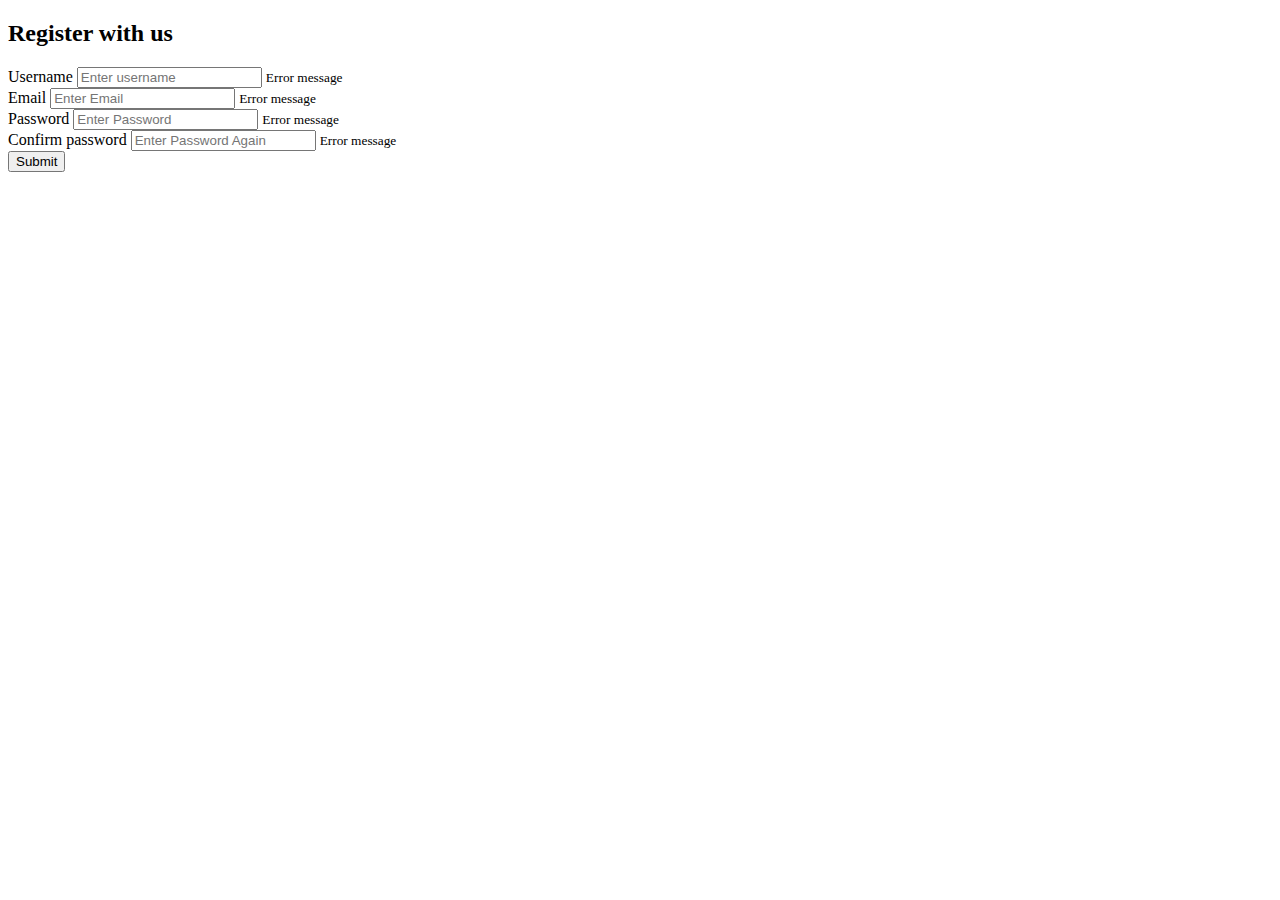
==== javascript projects/index.html @ c7c18992 "Add files via upload" ====
<!DOCTYPE html>
<html lang="en">
  <head>
    <meta charset="UTF-8" />
    <meta name="viewport" content="width=device-width, initial-scale=1.0" />
    <link rel="stylesheet" href="style.css" />
    <title>Form Validation</title>
  </head>

  <body>
    <div class="container">
      <form id="form" class="form">
        <h2>Register with us</h2>
        <div class="form-control">
          <label for="username">Username</label>
          <input type="text" id="username" placeholder="Enter username" />
          <small>Error message</small>
        </div>
        <div class="form-control">
          <label for="Email">Email</label>
          <input type="text" id="Email" placeholder="Enter Email" />
          <small>Error message</small>
        </div>
        <div class="form-control">
          <label for="Password">Password</label>
          <input type="Password" id="Password" placeholder="Enter Password" />
          <small>Error message</small>
        </div>
        <div class="form-control">
          <label for="Password2">Confirm password</label>
          <input
            type="Password"
            id="Password2"
            placeholder="Enter Password Again"
          />
          <small>Error message</small>
        </div>
        <button type="button">Submit</button>
      </form>
    </div>

    <script src="scripts.js"></script>
  </body>
</html>
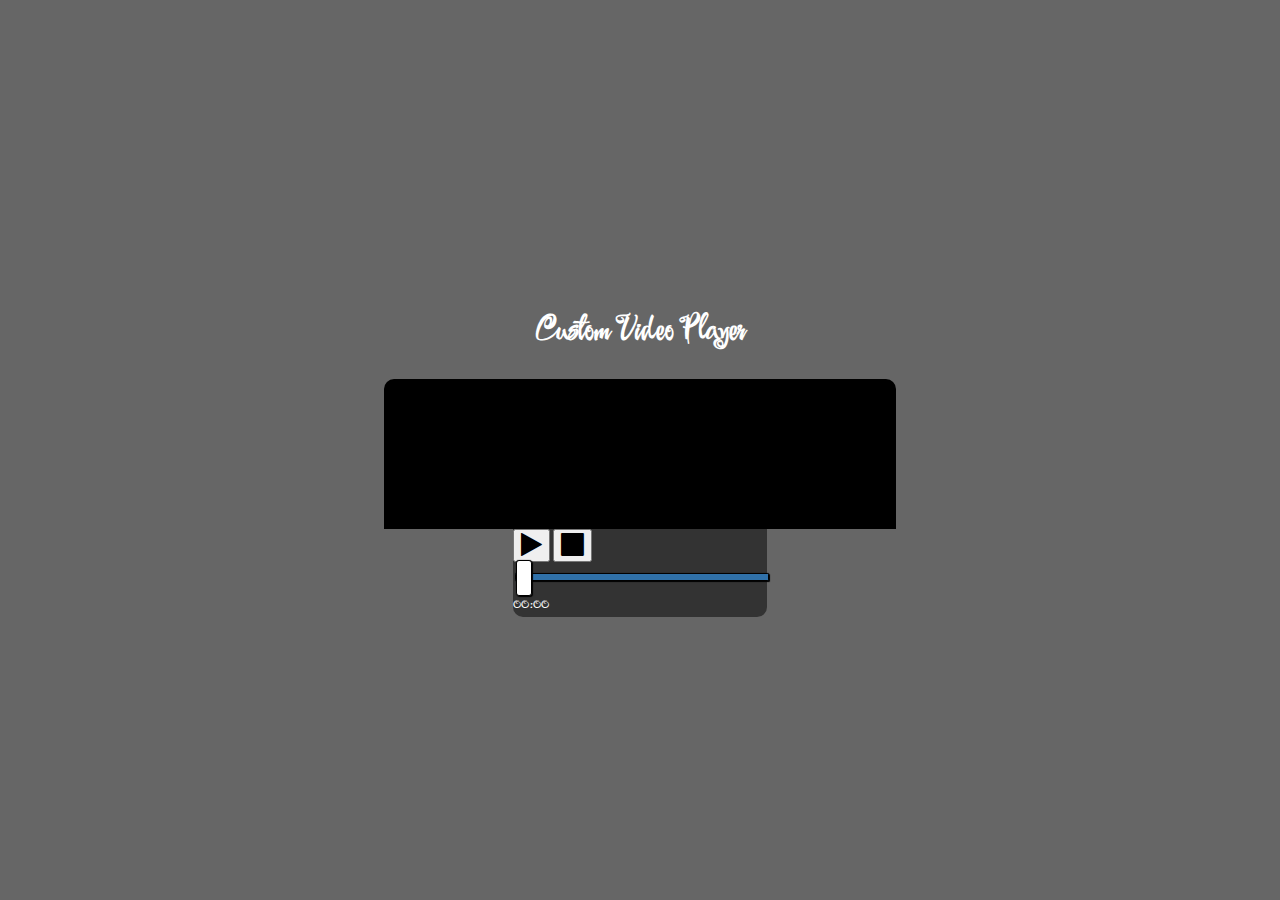
==== commit 3f20e597: "Initial Css and Html" ====
--- a/javascript projects/index.html
+++ b/javascript projects/index.html
@@ -2,43 +2,41 @@
 <html lang="en">
   <head>
     <meta charset="UTF-8" />
+    <meta http-equiv="X-UA-Compatible" content="IE=edge" />
     <meta name="viewport" content="width=device-width, initial-scale=1.0" />
-    <link rel="stylesheet" href="style.css" />
-    <title>Form Validation</title>
+    <title>Custom Video Player</title>
+    <link
+      rel="stylesheet"
+      href="css/font-awesome-4.7.0/css/font-awesome.min.css"
+    />
+    <link rel="stylesheet" href="css/progress.css" />
+    <link rel="stylesheet" href="css/style.css" />
   </head>
-
   <body>
-    <div class="container">
-      <form id="form" class="form">
-        <h2>Register with us</h2>
-        <div class="form-control">
-          <label for="username">Username</label>
-          <input type="text" id="username" placeholder="Enter username" />
-          <small>Error message</small>
-        </div>
-        <div class="form-control">
-          <label for="Email">Email</label>
-          <input type="text" id="Email" placeholder="Enter Email" />
-          <small>Error message</small>
-        </div>
-        <div class="form-control">
-          <label for="Password">Password</label>
-          <input type="Password" id="Password" placeholder="Enter Password" />
-          <small>Error message</small>
-        </div>
-        <div class="form-control">
-          <label for="Password2">Confirm password</label>
-          <input
-            type="Password"
-            id="Password2"
-            placeholder="Enter Password Again"
-          />
-          <small>Error message</small>
-        </div>
-        <button type="button">Submit</button>
-      </form>
+    <h1>Custom Video Player</h1>
+    <video
+      src="videos/Sample MP4 Video File for Testing.mp4"
+      id="video"
+      class="screen"
+    ></video>
+    <div class="controls">
+      <button class="btn" id="play">
+        <i class="fa fa-play fa-2x"></i>
+      </button>
+      <button class="btn" id="stop">
+        <i class="fa fa-stop fa-2x"></i>
+      </button>
+      <input
+        type="range"
+        id="progress"
+        class="progress"
+        min="0"
+        max="100"
+        step="0.1"
+        value="0"
+      />
+      <span class="timestamp" id="timestaamp">00:00</span>
     </div>
-
     <script src="scripts.js"></script>
   </body>
 </html>
--- a/javascript projects/css/progress.css
+++ b/javascript projects/css/progress.css
@@ -0,0 +1,112 @@
+/* SOURCE: https://css-tricks.com/styling-cross-browser-compatible-range-inputs-css/ */
+
+input[type="range"] {
+  -webkit-appearance: none; /* Hides the slider so that custom slider can be made */
+  width: 100%; /* Specific width is required for Firefox. */
+  background: transparent; /* Otherwise white in Chrome */
+}
+
+input[type="range"]::-webkit-slider-thumb {
+  -webkit-appearance: none;
+}
+
+input[type="range"]:focus {
+  outline: none; /* Removes the blue border. You should probably do some kind of focus styling for accessibility reasons though. */
+}
+
+input[type="range"]::-ms-track {
+  width: 100%;
+  cursor: pointer;
+
+  /* Hides the slider so custom styles can be added */
+  background: transparent;
+  border-color: transparent;
+  color: transparent;
+}
+
+/* Special styling for WebKit/Blink */
+input[type="range"]::-webkit-slider-thumb {
+  -webkit-appearance: none;
+  border: 1px solid #000000;
+  height: 36px;
+  width: 16px;
+  border-radius: 3px;
+  background: #ffffff;
+  cursor: pointer;
+  margin-top: -14px; /* You need to specify a margin in Chrome, but in Firefox and IE it is automatic */
+  box-shadow: 1px 1px 1px #000000, 0px 0px 1px #0d0d0d; /* Add cool effects to your sliders! */
+}
+
+/* All the same stuff for Firefox */
+input[type="range"]::-moz-range-thumb {
+  box-shadow: 1px 1px 1px #000000, 0px 0px 1px #0d0d0d;
+  border: 1px solid #000000;
+  height: 36px;
+  width: 16px;
+  border-radius: 3px;
+  background: #ffffff;
+  cursor: pointer;
+}
+
+/* All the same stuff for IE */
+input[type="range"]::-ms-thumb {
+  box-shadow: 1px 1px 1px #000000, 0px 0px 1px #0d0d0d;
+  border: 1px solid #000000;
+  height: 36px;
+  width: 16px;
+  border-radius: 3px;
+  background: #ffffff;
+  cursor: pointer;
+}
+
+input[type="range"]::-webkit-slider-runnable-track {
+  width: 100%;
+  height: 8.4px;
+  cursor: pointer;
+  box-shadow: 1px 1px 1px #000000, 0px 0px 1px #0d0d0d;
+  background: #3071a9;
+  border-radius: 1.3px;
+  border: 0.2px solid #010101;
+}
+
+input[type="range"]:focus::-webkit-slider-runnable-track {
+  background: #367ebd;
+}
+
+input[type="range"]::-moz-range-track {
+  width: 100%;
+  height: 8.4px;
+  cursor: pointer;
+  box-shadow: 1px 1px 1px #000000, 0px 0px 1px #0d0d0d;
+  background: #3071a9;
+  border-radius: 1.3px;
+  border: 0.2px solid #010101;
+}
+
+input[type="range"]::-ms-track {
+  width: 100%;
+  height: 8.4px;
+  cursor: pointer;
+  background: transparent;
+  border-color: transparent;
+  border-width: 16px 0;
+  color: transparent;
+}
+input[type="range"]::-ms-fill-lower {
+  background: #2a6495;
+  border: 0.2px solid #010101;
+  border-radius: 2.6px;
+  box-shadow: 1px 1px 1px #000000, 0px 0px 1px #0d0d0d;
+}
+input[type="range"]:focus::-ms-fill-lower {
+  background: #3071a9;
+}
+input[type="range"]::-ms-fill-upper {
+  background: #3071a9;
+  border: 0.2px solid #010101;
+  border-radius: 2.6px;
+  box-shadow: 1px 1px 1px #000000, 0px 0px 1px #0d0d0d;
+}
+input[type="range"]:focus::-ms-fill-upper {
+  background: #367ebd;
+}
--- a/javascript projects/css/style.css
+++ b/javascript projects/css/style.css
@@ -0,0 +1,40 @@
+@import url("https://fonts.googleapis.com/css2?family=Festive&display=swap");
+
+* {
+  box-sizing: border-box;
+}
+body {
+  font-family: "Festive", cursive;
+  background-color: #666;
+  display: flex;
+  flex-direction: column;
+  align-items: center;
+  justify-content: center;
+  height: 100vh;
+  margin: 0;
+}
+
+h1 {
+  color: #fff;
+}
+
+.screen {
+  cursor: pointer;
+  width: 40%;
+  background-color: black !important;
+  border-top-left-radius: 10px;
+  border-top-right-radius: 10px;
+}
+
+.controls {
+  background: #333;
+  color: #fff;
+  border-bottom-left-radius: 10px;
+  border-bottom-right-radius: 10px;
+}
+
+@media (max-width: 800px) {
+  .screen .controls {
+    width: 90%;
+  }
+}
